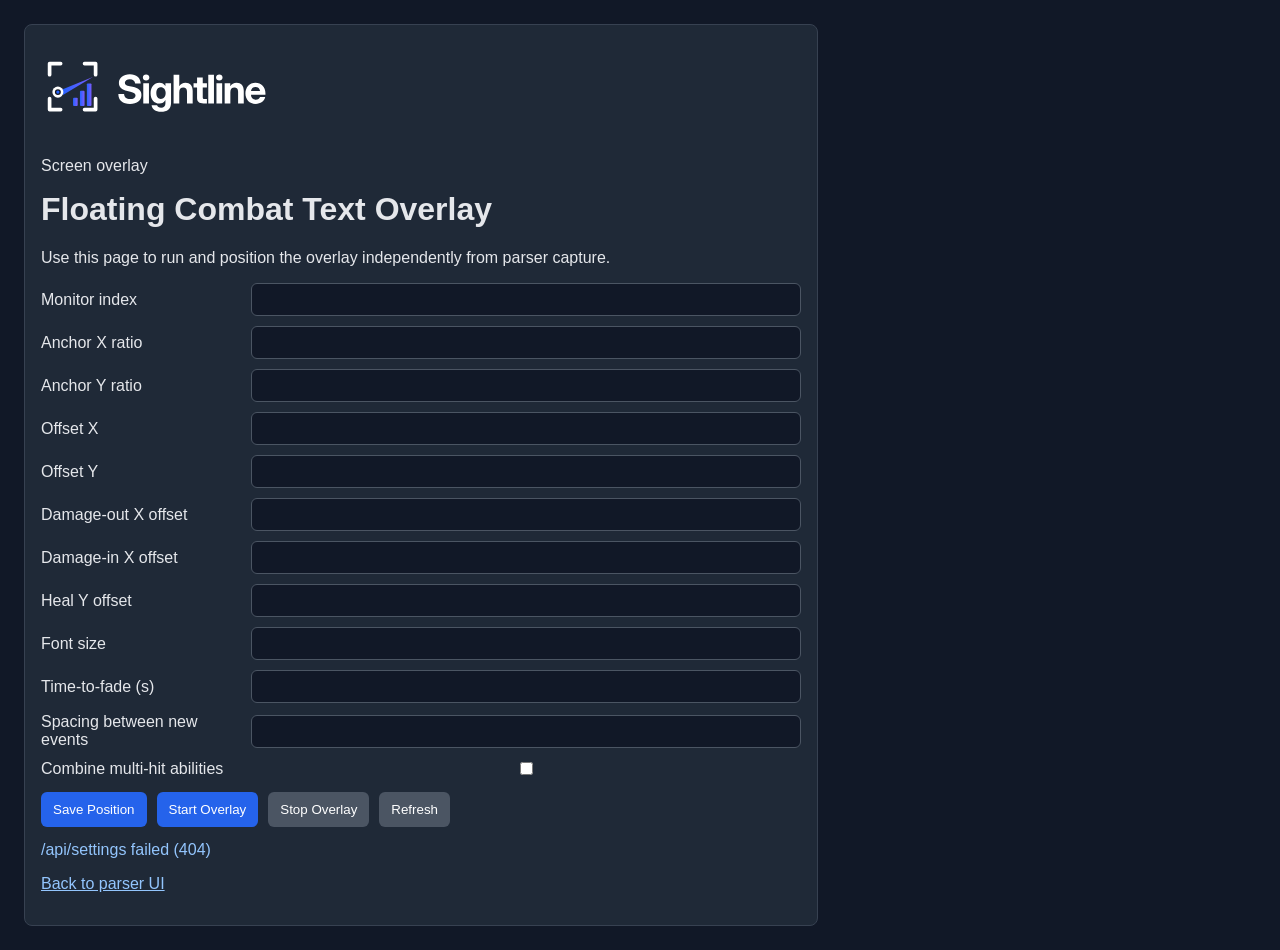
==== app/static/overlay.html @ dc320911 "Publish reviewed Sightline source snapshot" ====
<!doctype html>
<html lang="en">
<head>
  <meta charset="utf-8" />
  <meta name="viewport" content="width=device-width, initial-scale=1" />
  <meta name="description" content="Position and control the Sightline floating combat overlay." />
  <meta name="theme-color" content="#0F1117" />
  <meta property="og:title" content="Sightline — Overlay Controls" />
  <meta property="og:description" content="Gameplay, brought into focus." />
  <meta property="og:type" content="website" />
  <title>Overlay Controls — Sightline</title>
  <link rel="icon" href="/favicon.ico" sizes="any" />
  <link rel="icon" href="/favicons/favicon.svg" type="image/svg+xml" />
  <link rel="icon" href="/favicons/favicon-16x16.png" sizes="16x16" type="image/png" />
  <link rel="icon" href="/favicons/favicon-32x32.png" sizes="32x32" type="image/png" />
  <link rel="icon" href="/favicons/favicon-48x48.png" sizes="48x48" type="image/png" />
  <link rel="apple-touch-icon" href="/favicons/apple-touch-icon.png" />
  <link rel="manifest" href="/site.webmanifest" />
  <script defer src="/static/sightline-shell.js"></script>
  <link rel="stylesheet" href="/brand/web/sightline-tokens.css" />
  <style>
    body { font-family: Arial, sans-serif; margin: 24px; background: #111827; color: #e5e7eb; }
    .card { max-width: 760px; background: #1f2937; border: 1px solid #374151; border-radius: 8px; padding: 16px; }
    h1 { margin-top: 0; }
    .row { display: grid; grid-template-columns: 200px 1fr; gap: 10px; margin-bottom: 10px; align-items: center; }
    input { background: #111827; color: #e5e7eb; border: 1px solid #4b5563; border-radius: 6px; padding: 8px; }
    .buttons { display: flex; gap: 10px; margin-top: 14px; }
    button { background: #2563eb; color: white; border: 0; border-radius: 6px; padding: 10px 12px; cursor: pointer; }
    button.secondary { background: #4b5563; }
    .status { margin-top: 14px; color: #93c5fd; }
    a { color: #93c5fd; }
  </style>
  <link rel="stylesheet" href="/static/sightline.css" />
</head>
<body class="overlay-page">
  <div class="card">
    <a class="brand-link" href="/" aria-label="Sightline home"><img class="brand-logo" src="/brand/logos/svg/sightline-logo-dark.svg" alt="Sightline" width="360" height="96" /></a>
    <p class="page-heading__eyebrow">Screen overlay</p>
    <h1>Floating Combat Text Overlay</h1>
    <p>Use this page to run and position the overlay independently from parser capture.</p>
    <div class="row"><label for="overlay_monitor_index">Monitor index</label><input id="overlay_monitor_index" type="number" step="1" /></div>
    <div class="row"><label for="overlay_anchor_x_ratio">Anchor X ratio</label><input id="overlay_anchor_x_ratio" type="number" step="0.01" min="0" max="1" /></div>
    <div class="row"><label for="overlay_anchor_y_ratio">Anchor Y ratio</label><input id="overlay_anchor_y_ratio" type="number" step="0.01" min="0" max="1" /></div>
    <div class="row"><label for="overlay_offset_x">Offset X</label><input id="overlay_offset_x" type="number" step="1" /></div>
    <div class="row"><label for="overlay_offset_y">Offset Y</label><input id="overlay_offset_y" type="number" step="1" /></div>
    <div class="row"><label for="overlay_damage_out_offset_x">Damage-out X offset</label><input id="overlay_damage_out_offset_x" type="number" step="1" /></div>
    <div class="row"><label for="overlay_damage_in_offset_x">Damage-in X offset</label><input id="overlay_damage_in_offset_x" type="number" step="1" /></div>
    <div class="row"><label for="overlay_heal_in_offset_y">Heal Y offset</label><input id="overlay_heal_in_offset_y" type="number" step="1" /></div>
    <div class="row"><label for="overlay_font_size">Font size</label><input id="overlay_font_size" type="number" step="1" min="1" /></div>
    <div class="row"><label for="overlay_time_to_fade_s">Time-to-fade (s)</label><input id="overlay_time_to_fade_s" type="number" step="0.1" min="0.1" /></div>
    <div class="row"><label for="overlay_event_spacing">Spacing between new events</label><input id="overlay_event_spacing" type="number" step="1" min="1" /></div>
    <div class="row"><label for="overlay_combine_multi_hit">Combine multi-hit abilities</label><input id="overlay_combine_multi_hit" type="checkbox" /></div>

    <div class="buttons">
      <button onclick="saveSettings()">Save Position</button>
      <button onclick="startOverlay()">Start Overlay</button>
      <button class="secondary" onclick="stopOverlay()">Stop Overlay</button>
      <button class="secondary" onclick="refresh()">Refresh</button>
    </div>

    <div id="status" class="status" role="status" aria-live="polite">Loading…</div>
    <p><a href="/">Back to parser UI</a></p>
  </div>

  <script>
    async function fetchJson(url, options) {
      const res = await fetch(url, options);
      if (!res.ok) {
        throw new Error(`${url} failed (${res.status})`);
      }
      return res.json();
    }

    async function loadSettings() {
      const settings = await fetchJson('/api/settings');
      ['overlay_monitor_index', 'overlay_anchor_x_ratio', 'overlay_anchor_y_ratio', 'overlay_offset_x', 'overlay_offset_y', 'overlay_damage_out_offset_x', 'overlay_damage_in_offset_x', 'overlay_heal_in_offset_y', 'overlay_font_size', 'overlay_time_to_fade_s', 'overlay_event_spacing']
        .forEach((key) => {
          document.getElementById(key).value = settings[key];
        });
      document.getElementById('overlay_combine_multi_hit').checked = settings.overlay_combine_multi_hit;
    }

    function readValidatedNumber(id, minimum) {
      const input = document.getElementById(id);
      const value = input.valueAsNumber;
      const isValid = input.value !== '' && Number.isFinite(value) && value >= minimum;
      if (!isValid) {
        input.setCustomValidity(`Enter a value of at least ${minimum}.`);
        input.reportValidity();
        throw new Error(`${id} must be at least ${minimum}`);
      }
      input.setCustomValidity('');
      return value;
    }

    async function saveSettings() {
      const current = await fetchJson('/api/settings');
      ['overlay_monitor_index', 'overlay_anchor_x_ratio', 'overlay_anchor_y_ratio', 'overlay_offset_x', 'overlay_offset_y', 'overlay_damage_out_offset_x', 'overlay_damage_in_offset_x', 'overlay_heal_in_offset_y']
        .forEach((key) => {
          current[key] = Number(document.getElementById(key).value);
        });
      current.overlay_font_size = readValidatedNumber('overlay_font_size', 1);
      current.overlay_time_to_fade_s = readValidatedNumber('overlay_time_to_fade_s', 0.1);
      current.overlay_event_spacing = readValidatedNumber('overlay_event_spacing', 1);
      current.overlay_combine_multi_hit = document.getElementById('overlay_combine_multi_hit').checked;
      await fetchJson('/api/settings', {
        method: 'PUT',
        headers: {'Content-Type': 'application/json'},
        body: JSON.stringify(current),
      });
      await refresh();
    }

    async function startOverlay() {
      await fetchJson('/api/overlay/start', { method: 'POST' });
      await refresh();
    }

    async function stopOverlay() {
      await fetchJson('/api/overlay/stop', { method: 'POST' });
      await refresh();
    }

    async function refresh() {
      const overlay = await fetchJson('/api/overlay/status');
      document.getElementById('status').textContent = `Overlay active: ${overlay.active} (manual=${overlay.manual_requested}, parser=${overlay.parser_requested})`;
    }

    async function init() {
      try {
        await loadSettings();
        await refresh();
      } catch (err) {
        document.getElementById('status').textContent = err.message;
      }
    }

    init();
  </script>
</body>
</html>
---- brand/web/sightline-tokens.css ----
:root {
  --sl-ink: #0F1117;
  --sl-surface: #151923;
  --sl-surface-raised: #1D2330;
  --sl-surface-soft: #252C3B;
  --sl-primary: #2563FF;
  --sl-primary-hover: #3B73FF;
  --sl-accent: #7B5CFF;
  --sl-text: #F8FAFC;
  --sl-text-muted: #A7B0C0;
  --sl-border: rgba(255, 255, 255, 0.11);
  --sl-success: #2DD4BF;
  --sl-warning: #FBBF24;
  --sl-danger: #FB7185;
  --sl-gradient-sightline: linear-gradient(110deg, #2563FF 0%, #7B5CFF 100%);
  --sl-gradient-surface: linear-gradient(145deg, #1D2330 0%, #11141B 100%);
  --sl-font-display: "Inter Display", "Inter", ui-sans-serif, system-ui, sans-serif;
  --sl-font-body: "Inter", ui-sans-serif, system-ui, sans-serif;
  --sl-font-mono: "JetBrains Mono", "SFMono-Regular", Consolas, monospace;
  --sl-radius-sm: 8px;
  --sl-radius-md: 14px;
  --sl-radius-lg: 22px;
  --sl-shadow-card: 0 18px 50px rgba(0, 0, 0, 0.28);
  --sl-focus-ring: 0 0 0 3px rgba(37, 99, 255, 0.35);
  --sl-space-1: 4px;
  --sl-space-2: 8px;
  --sl-space-3: 12px;
  --sl-space-4: 16px;
  --sl-space-5: 24px;
  --sl-space-6: 32px;
  --sl-space-7: 48px;
}
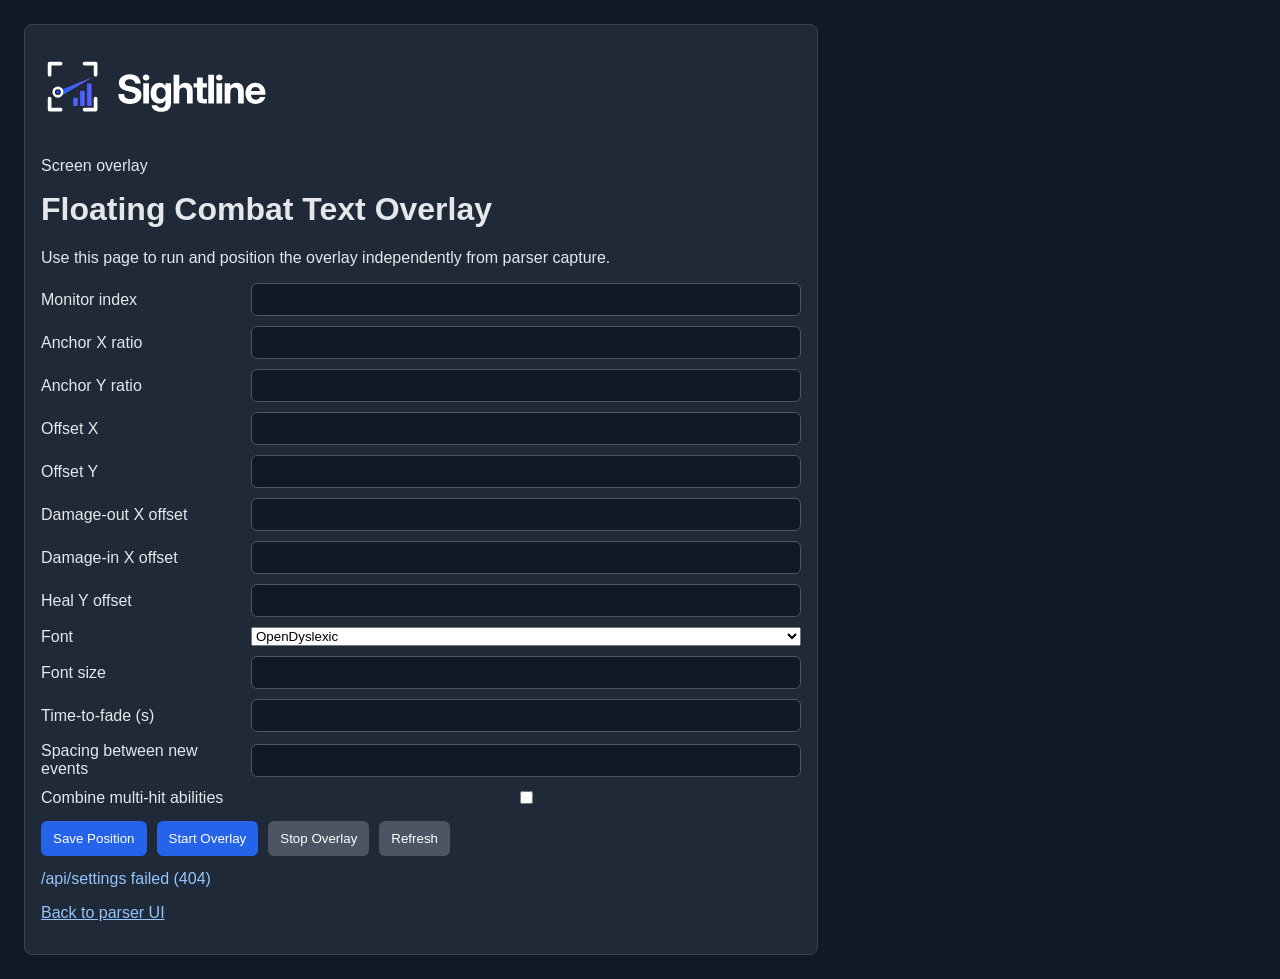
==== commit 42b78d90: "Publish reviewed Sightline source snapshot" ====
--- a/app/static/overlay.html
+++ b/app/static/overlay.html
@@ -46,6 +46,7 @@
     <div class="row"><label for="overlay_damage_out_offset_x">Damage-out X offset</label><input id="overlay_damage_out_offset_x" type="number" step="1" /></div>
     <div class="row"><label for="overlay_damage_in_offset_x">Damage-in X offset</label><input id="overlay_damage_in_offset_x" type="number" step="1" /></div>
     <div class="row"><label for="overlay_heal_in_offset_y">Heal Y offset</label><input id="overlay_heal_in_offset_y" type="number" step="1" /></div>
+    <div class="row"><label for="overlay_font_family">Font</label><select id="overlay_font_family"><option value="OpenDyslexic">OpenDyslexic</option><option value="Segoe UI">Segoe UI</option></select></div>
     <div class="row"><label for="overlay_font_size">Font size</label><input id="overlay_font_size" type="number" step="1" min="1" /></div>
     <div class="row"><label for="overlay_time_to_fade_s">Time-to-fade (s)</label><input id="overlay_time_to_fade_s" type="number" step="0.1" min="0.1" /></div>
     <div class="row"><label for="overlay_event_spacing">Spacing between new events</label><input id="overlay_event_spacing" type="number" step="1" min="1" /></div>
@@ -77,6 +78,7 @@
         .forEach((key) => {
           document.getElementById(key).value = settings[key];
         });
+      document.getElementById('overlay_font_family').value = settings.overlay_font_family;
       document.getElementById('overlay_combine_multi_hit').checked = settings.overlay_combine_multi_hit;
     }
 
@@ -100,6 +102,7 @@
           current[key] = Number(document.getElementById(key).value);
         });
       current.overlay_font_size = readValidatedNumber('overlay_font_size', 1);
+      current.overlay_font_family = document.getElementById('overlay_font_family').value;
       current.overlay_time_to_fade_s = readValidatedNumber('overlay_time_to_fade_s', 0.1);
       current.overlay_event_spacing = readValidatedNumber('overlay_event_spacing', 1);
       current.overlay_combine_multi_hit = document.getElementById('overlay_combine_multi_hit').checked;
